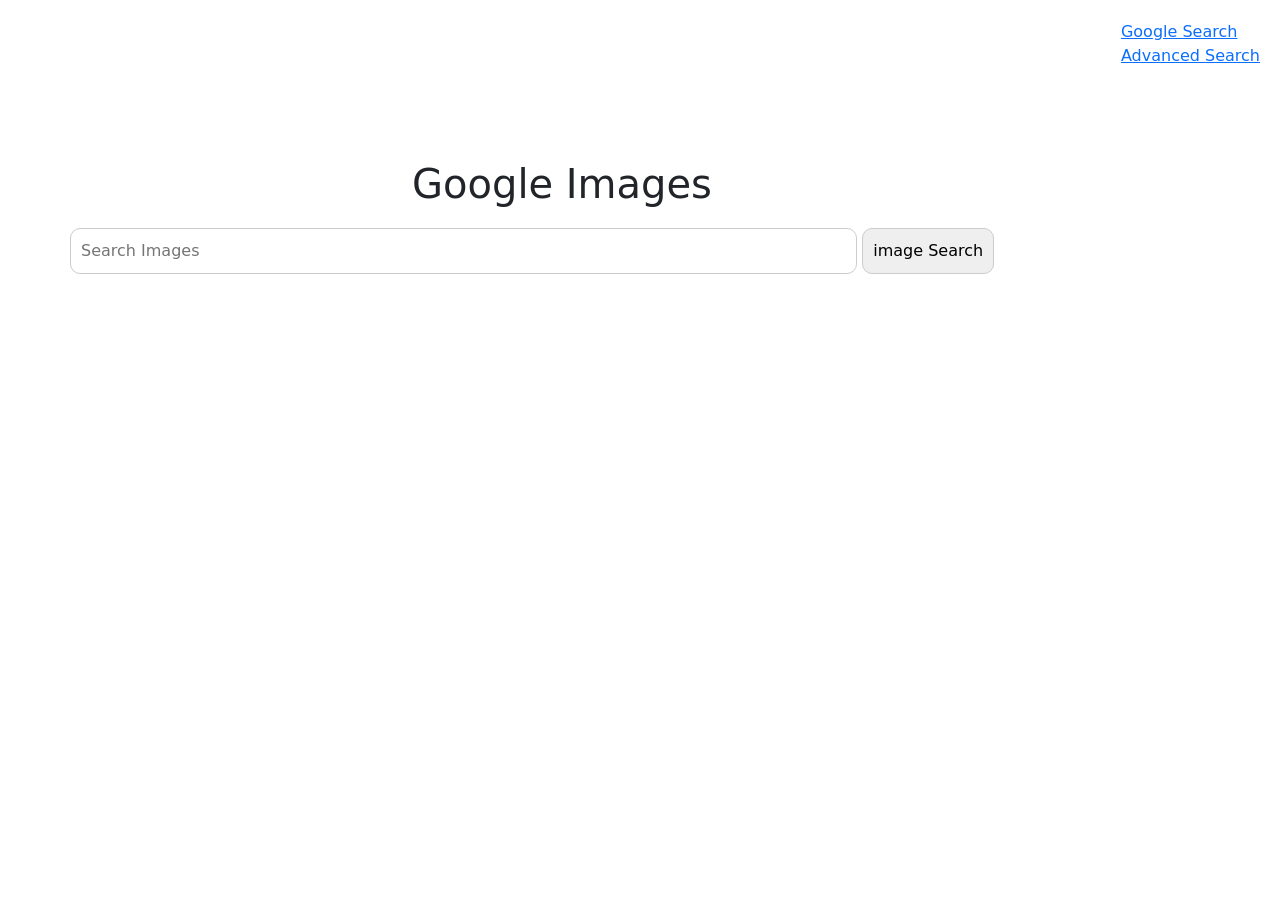
==== index1.html @ ca77e64e "added html and css files" ====
<!doctype html>
<html lang="en">
  <head>
    <meta charset="UTF-8" />
    <meta name="viewport" content="width=device-width, initial-scale=1.0" />
    <title>Document</title>
    <link
      href="https://cdn.jsdelivr.net/npm/bootstrap@5.3.8/dist/css/bootstrap.min.css"
      rel="stylesheet"
      integrity="sha384-sRIl4kxILFvY47J16cr9ZwB07vP4J8+LH7qKQnuqkuIAvNWLzeN8tE5YBujZqJLB"
      crossorigin="anonymous"
    />
    <script
      src="https://cdn.jsdelivr.net/npm/bootstrap@5.3.8/dist/js/bootstrap.bundle.min.js"
      integrity="sha384-FKyoEForCGlyvwx9Hj09JcYn3nv7wiPVlz7YYwJrWVcXK/BmnVDxM+D2scQbITxI"
      crossorigin="anonymous"
    ></script>
    <link rel="stylesheet" href="style.css" />
    <style></style>
  </head>
  <body>
    <div class="links">
      <div>
        <a href="index.html">Google Search</a>
      </div>

      <div>
        <a href="index2.html">Advanced Search</a>
      </div>
    </div>
    <form action="https://www.google.com/search" class="form">
      <h1>Google Images</h1>
      <div class="buttons">
        <input type="hidden" name="tbm" class="isch" />
        <input
          type="text"
          name="q"
          placeholder="Search Images"
          class="inputtext"
        />
        <input type="submit" value="image Search" class="textsubmit" />
      </div>
    </form>
  </body>
</html>
---- style.css ----
body {
  margin: 0;
}
.links {
  position: absolute;
  top: 20px;
  right: 20px;
}

.form {
  padding: 20px;
  max-width: 80%;
  border-radius: 10px;

  margin-top: 120px;
  margin-left: 50px;
}
h1 {
  text-align: center;
  margin: 20px;
}
.buttons {
  display: flexbox;
  justify-content: space-between;
  margin-bottom: 5px;
}
.inputtext {
  width: 80%;
  padding: 10px;
  border: 1px solid #ccc;
  border-radius: 10px;
  outline-offset: none;
}
.textsubmit {
  padding: 10px;
  border: 1px solid #ccc;
  border-radius: 10px;
  outline-offset: none;
}
button {
  background-color: #f8f9fa;
  border: 1px solid #f8f9fa;
  border-radius: 8px;
  color: #3c4043;
  font-family: var(--qR8X0);
  font-optical-sizing: none;
  font-size: var(--hbmnje);
  font-weight: var(--Oycjt);
  margin: 11px 4px;
  padding: 0 16px;
  height: 36px;
  min-width: 54px;
  text-align: center;
  cursor: pointer;
  user-select: none;
  display: block;
  margin: 0 auto;
}
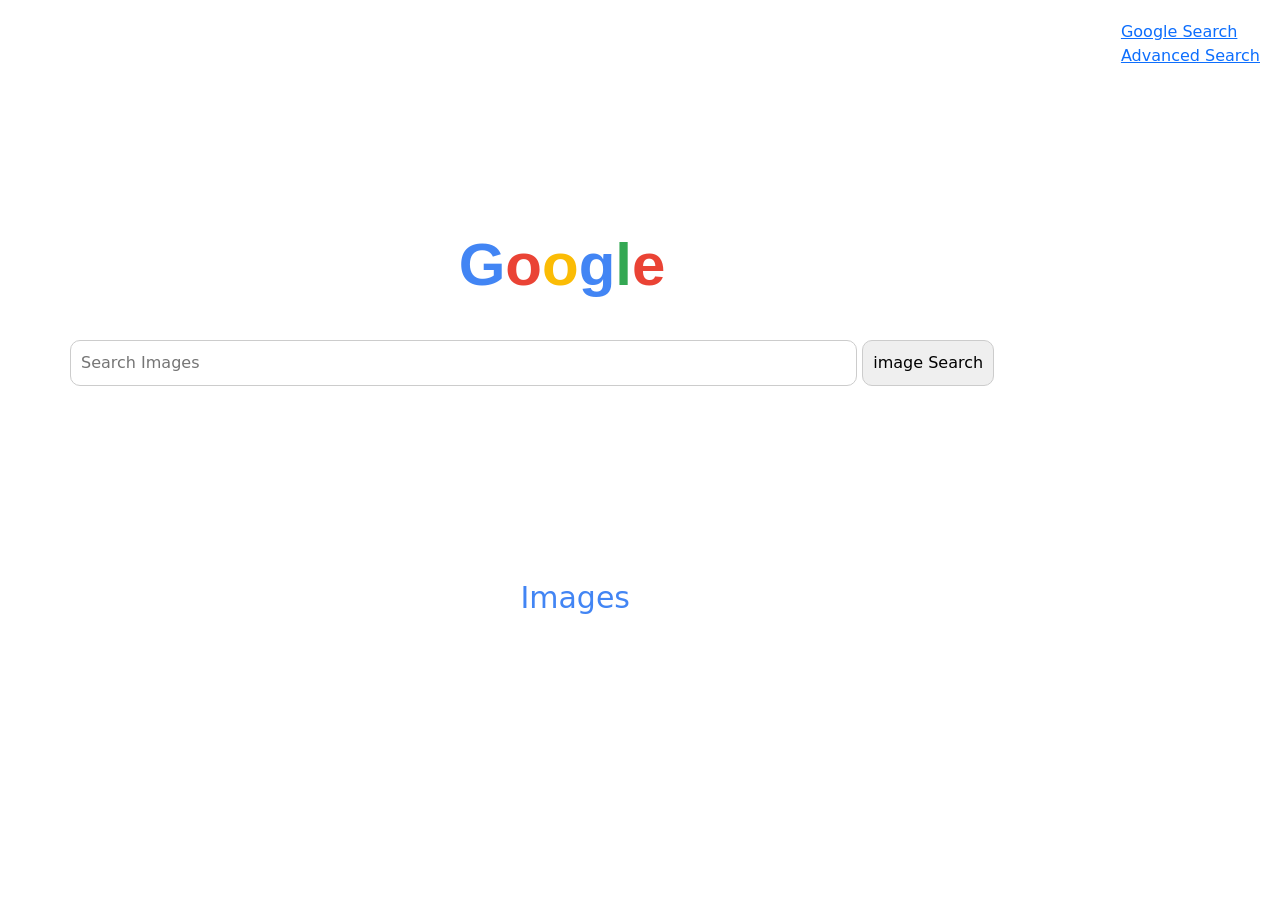
==== commit 70b6a1d6: "updated htmland css" ====
--- a/index1.html
+++ b/index1.html
@@ -28,10 +28,11 @@
         <a href="index2.html">Advanced Search</a>
       </div>
     </div>
-    <form action="https://www.google.com/search" class="form">
-      <h1>Google Images</h1>
+    <form action="https://www.google.com/search" method="get" class="form">
+      <h1><span style="color:#4285F4;">G</span><span style="color:#EA4335 ;">o</span><span style="color: #FBBC05;">o</span><span style="color:#4285F4 ;">g</span><span style="color:#34A853 ;">l</span><span style="color: #EA4335;">e</span> </h1>
+      </div><div class="images">Images</div>
       <div class="buttons">
-        <input type="hidden" name="tbm" class="isch" />
+        <input type="hidden" name="tbm" value="isch" />
         <input
           type="text"
           name="q"
--- a/style.css
+++ b/style.css
@@ -6,19 +6,36 @@
   top: 20px;
   right: 20px;
 }
+.images {
+  color: #4285f4;
+  position: absolute;
+  right: 650px;
+  bottom: 280px;
+  font-size: 30px;
 
+  font-weight: 500;
+}
 .form {
   padding: 20px;
   max-width: 80%;
   border-radius: 10px;
 
-  margin-top: 120px;
+  margin-top: 50px;
   margin-left: 50px;
 }
 h1 {
   text-align: center;
   margin: 20px;
+  line-height: 150px;
+  font-family: "Segoe UI", Tahoma, sans-serif;
+  font-size: 60px;
+  font-weight: 700;
+  display: block;
+  margin: 0 auto;
+
+  margin-top: 120px;
 }
+
 .buttons {
   display: flexbox;
   justify-content: space-between;
